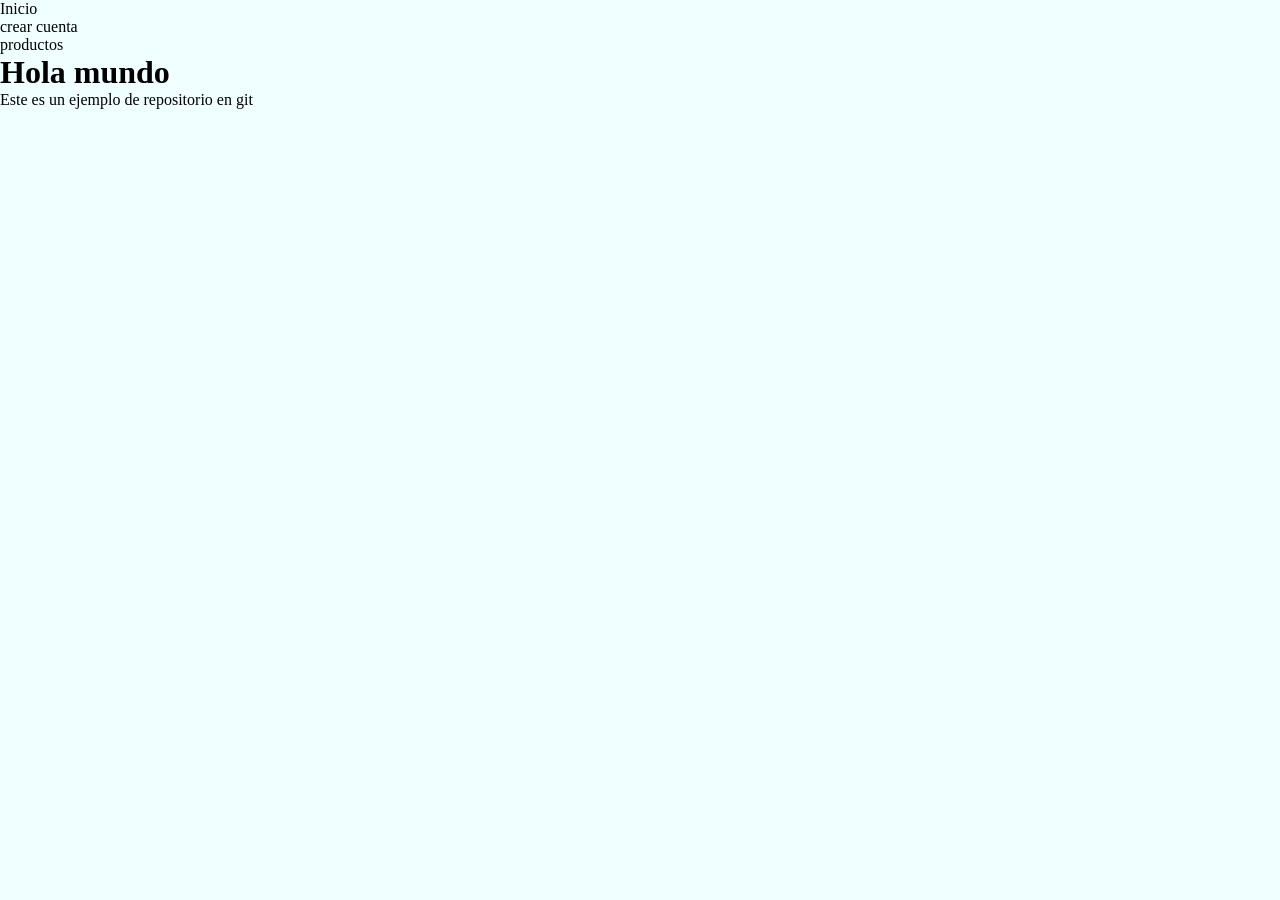
==== index.html @ bb0d25f3 "inicio del proyecto andes de openCode" ====
<!DOCTYPE html>
<html lang="en">

<head>
    <meta charset="UTF-8">
    <meta name="viewport" content="width=device-width, initial-scale=1.0">
    <link rel="stylesheet" href="./index.css">
    <title>ejemplo de repositorio en git</title>
</head>

<body>
    <ul>
        <li>Inicio</li>
        <li>crear cuenta</li>
        <li>productos</li>
    </ul>
    <h1>Hola mundo</h1>
    <p>Este es un ejemplo de repositorio en git</p>
</body>
<!-- asdfasdfasdfasdfasdfasdfasdfasdfasd -->

</html>
---- index.css ----
* {
    margin: 0;
    padding: 0;
    box-sizing: border-box;
    background-color: azure;
}
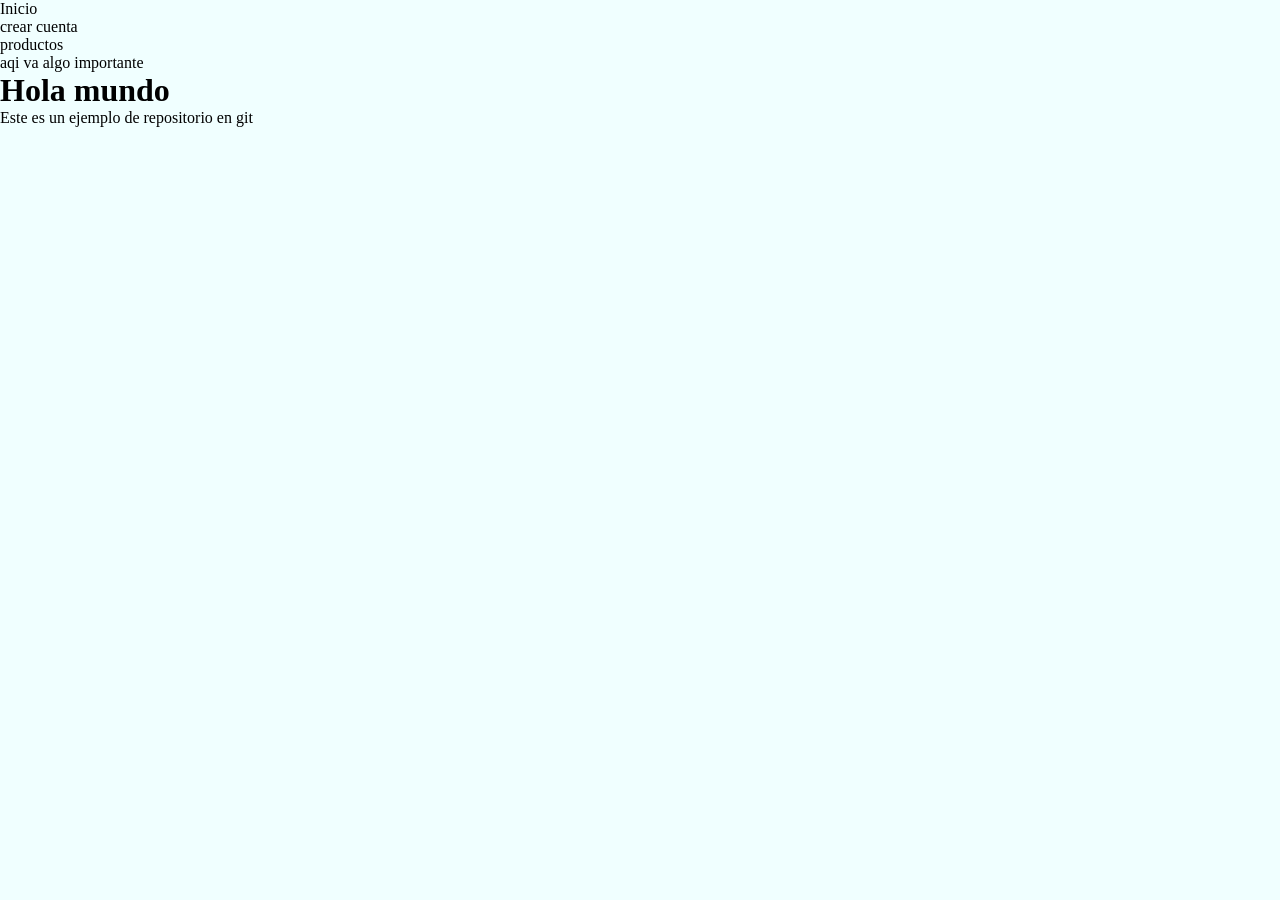
==== commit f7c5d80e: "Segundo commit para probar el software" ====
--- a/index.html
+++ b/index.html
@@ -9,14 +9,16 @@
 </head>
 
 <body>
-    <ul>
+    <ol>
         <li>Inicio</li>
         <li>crear cuenta</li>
         <li>productos</li>
-    </ul>
+    </ol>
+    <section>
+        <p>aqi va algo importante</p>
+    </section>
     <h1>Hola mundo</h1>
     <p>Este es un ejemplo de repositorio en git</p>
 </body>
-<!-- asdfasdfasdfasdfasdfasdfasdfasdfasd -->
 
 </html>
